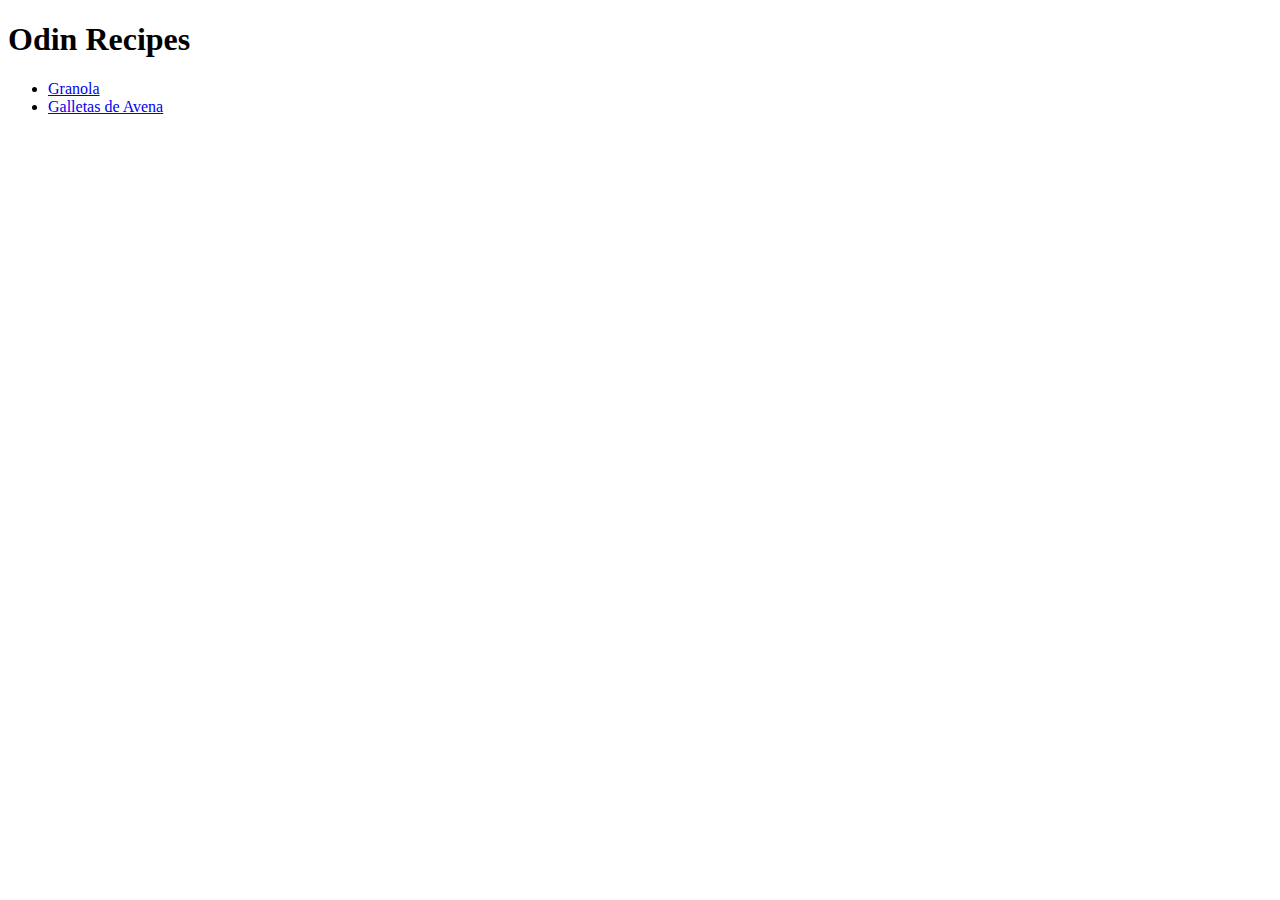
==== index.html @ 6ad35c3d "Agrego pagina indice de recetas y dos recetas" ====
<!DOCTYPE html>
<!--[if lt IE 7]>      <html class="no-js lt-ie9 lt-ie8 lt-ie7"> <![endif]-->
<!--[if IE 7]>         <html class="no-js lt-ie9 lt-ie8"> <![endif]-->
<!--[if IE 8]>         <html class="no-js lt-ie9"> <![endif]-->
<!--[if gt IE 8]>      <html class="no-js"> <!--<![endif]-->
<html>
    <head>
        <meta charset="utf-8">
        <meta http-equiv="X-UA-Compatible" content="IE=edge">
        <title>Odin Recipes</title>
        <meta name="description" content="">
        <meta name="viewport" content="width=device-width, initial-scale=1">
        <link rel="stylesheet" href="">
    </head>
    <body>
        <h1>Odin Recipes</h1>
        <ul>
            <li><a href="recipes/granola.html">Granola</a></li>
            <li><a href="recipes/galletasAvena.html">Galletas de Avena</a></li>
            
        </ul>
        <script src="" async defer></script>
    </body>
</html>
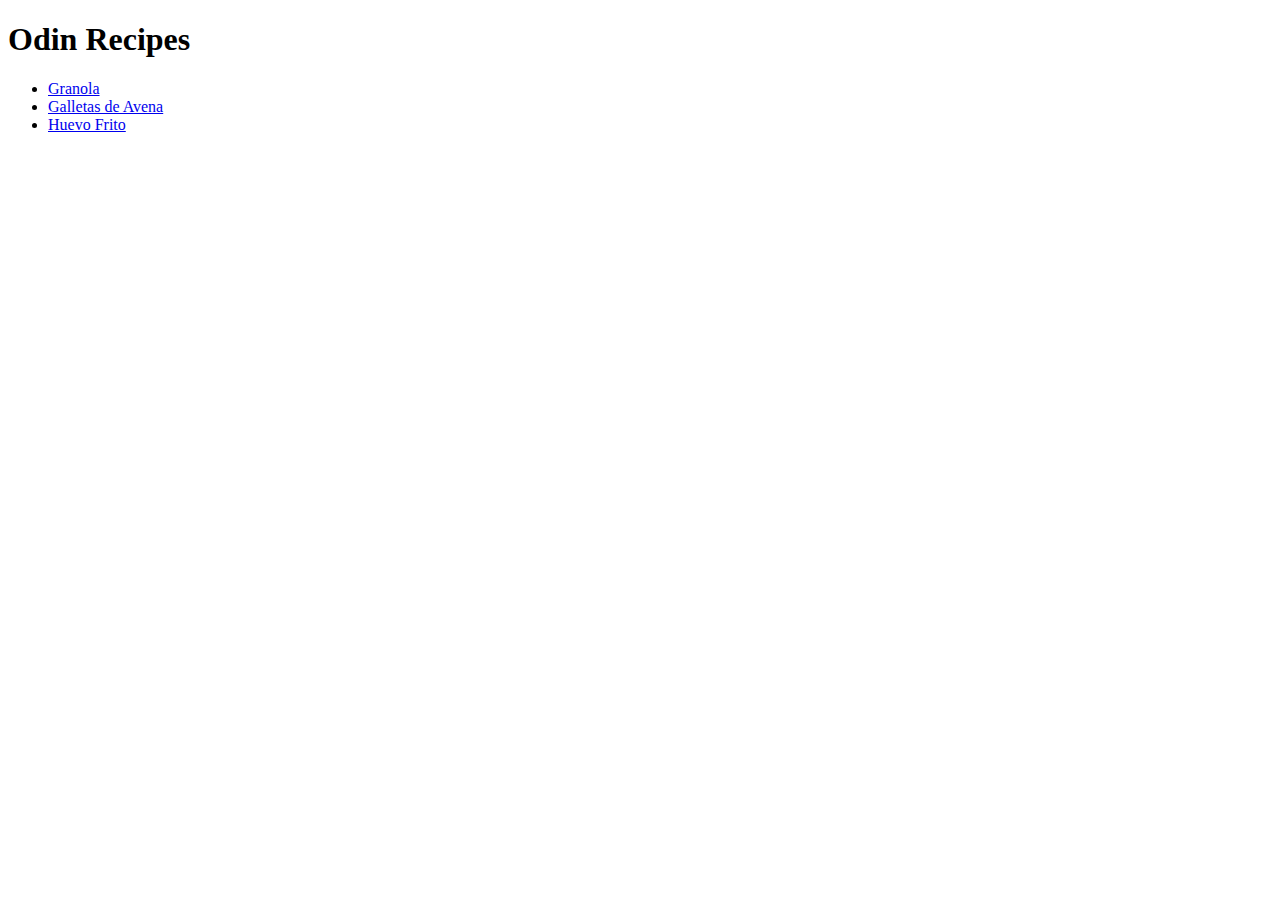
==== commit 2086d05e: "Nueva receta agregada" ====
--- a/index.html
+++ b/index.html
@@ -17,6 +17,7 @@
         <ul>
             <li><a href="recipes/granola.html">Granola</a></li>
             <li><a href="recipes/galletasAvena.html">Galletas de Avena</a></li>
+            <li><a href="recipes/huevoFrito.html">Huevo Frito</a></li>
             
         </ul>
         <script src="" async defer></script>
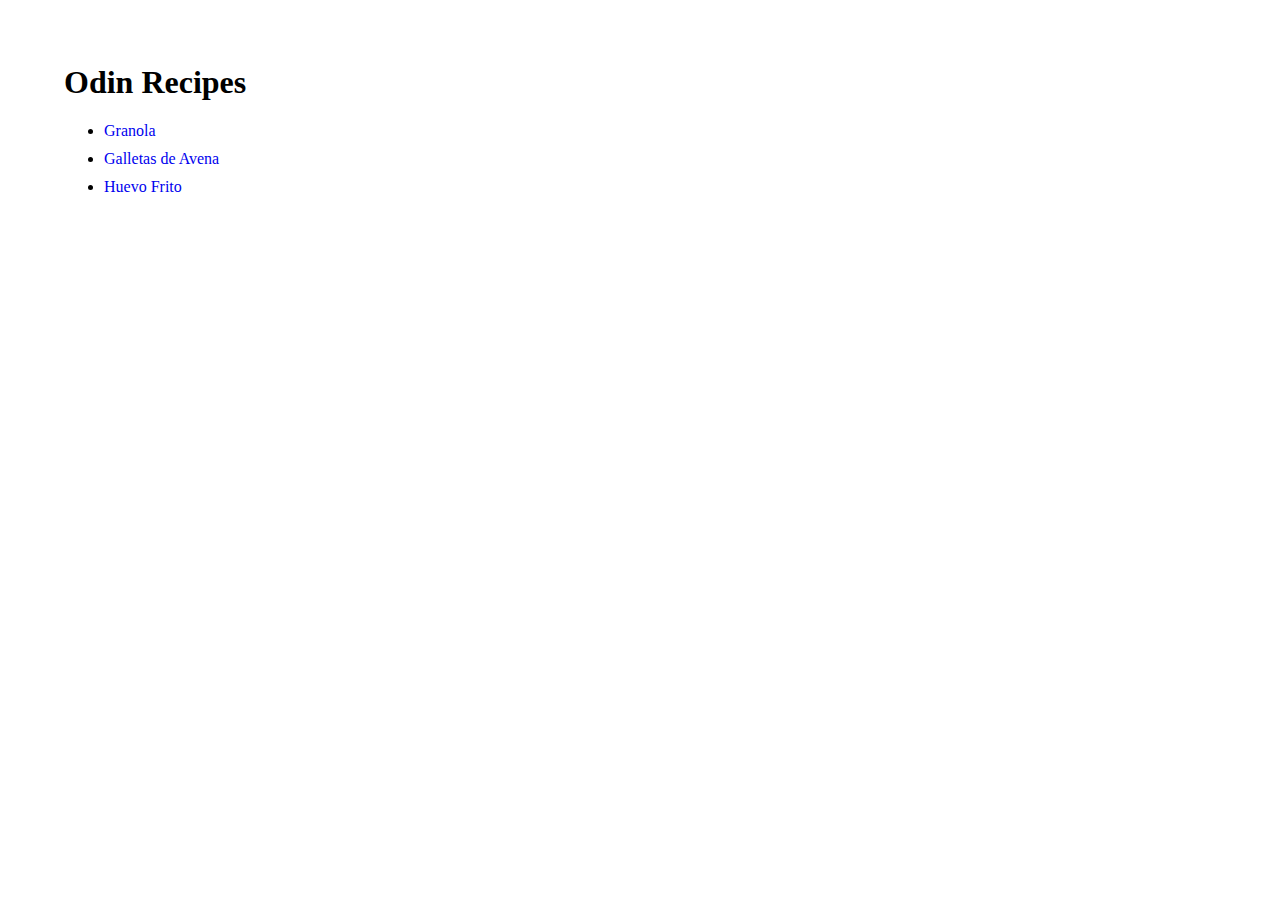
==== commit ef62dec4: "Agrego estilos a home y recetas" ====
--- a/index.html
+++ b/index.html
@@ -10,7 +10,7 @@
         <title>Odin Recipes</title>
         <meta name="description" content="">
         <meta name="viewport" content="width=device-width, initial-scale=1">
-        <link rel="stylesheet" href="">
+        <link type="text/css" rel="stylesheet" href="styles.css">
     </head>
     <body>
         <h1>Odin Recipes</h1>
--- a/styles.css
+++ b/styles.css
@@ -0,0 +1,22 @@
+body {
+    font-family: Garamond ;
+    margin: 5%;
+}
+
+li {
+    margin-bottom: 10px;
+    width: 20%;
+}
+
+a {
+    text-decoration: none;
+}
+
+.img-container {
+    color: rgb(78, 76, 76);
+    font-style: italic;
+}
+
+.img-container img {
+    width: 20%;
+}